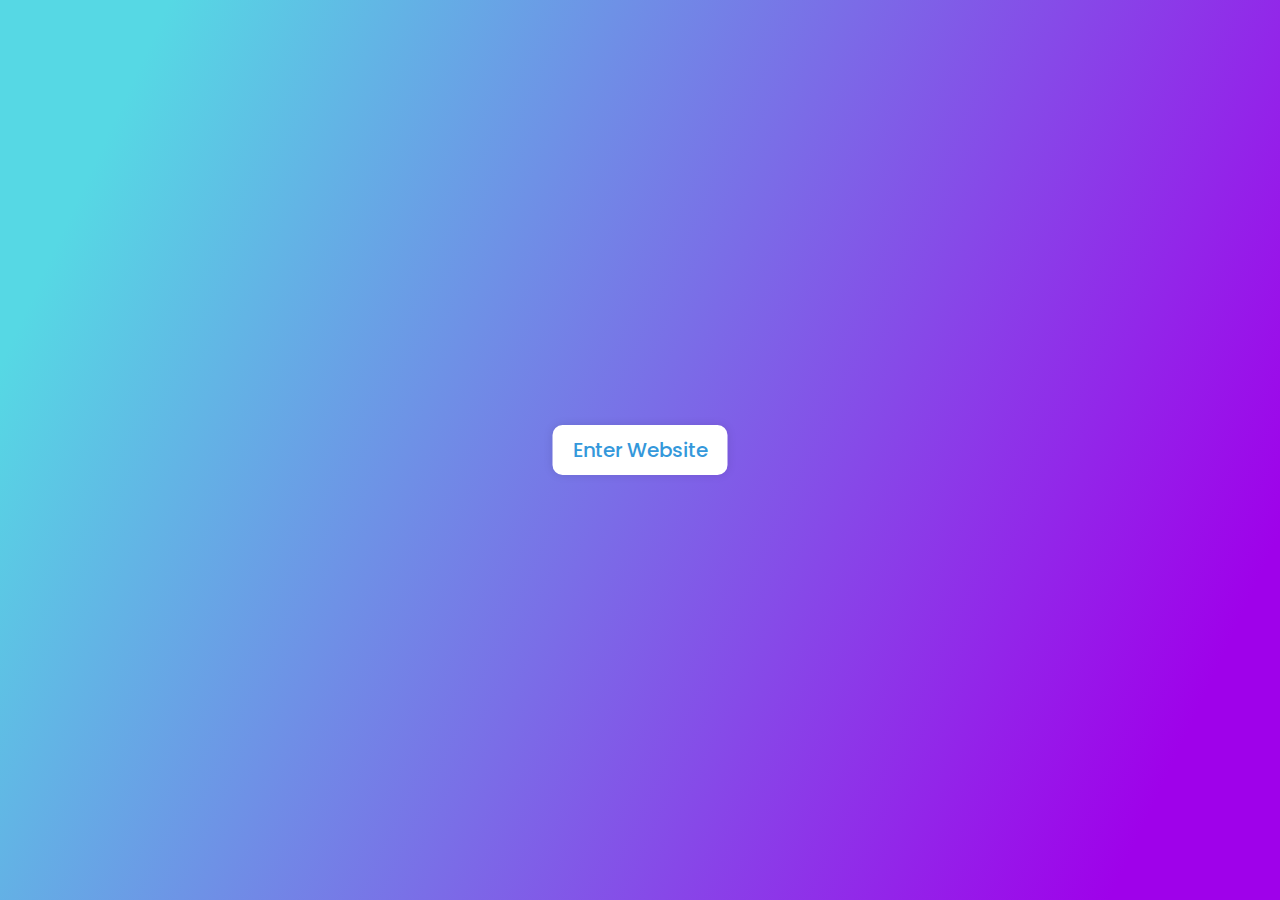
==== Cric Heroes - Pop Up Page/Cric Heroes - Pop Up Page/login.html @ 6b5be5f9 "Add files via upload" ====
<!DOCTYPE html>
<html lang="en" dir="ltr">
   <head>
      <meta charset="utf-8">
      <title>Popup Login Form Design | CodingNepal</title>
      <link rel="stylesheet" href="style.css">
      <link rel="stylesheet" href="https://cdnjs.cloudflare.com/ajax/libs/font-awesome/5.15.3/css/all.min.css"/>
   </head>
   <body>
      <div class="center">
         <input type="checkbox" id="show">
         <label for="show" class="show-btn">Enter Website</label>
         <div class="container">
            <label for="show" class="close-btn fas fa-times" title="close"></label>
            <div class="text">
               Login Form
            </div>
            <form action="#">
               <div class="data">
                  <label>Email / Phone no</label>
                  <input type="text" required>
               </div>
               <div class="data">
                  <label>Password</label>
                  <input type="password" required>
               </div>
               <div class="forgot-pass">
                  <a href="#">Forgot Password?</a>
               </div>
               <div class="btn">
                  <div class="inner"></div>
                  <button><a href="/index.html" target="_blank">login</a></button>
               </div>
               <div class="signup-link">
                  Not a member? <a href="#">Signup now</a>
               </div>
            </form>
         </div>
      </div>
   </body>
</html>
---- Cric Heroes - Pop Up Page/Cric Heroes - Pop Up Page/style.css ----
@import url('https://fonts.googleapis.com/css?family=Poppins:400,500,600,700&display=swap');
*{
  margin: 0;
  padding: 0;
  outline: none;
  box-sizing: border-box;
  font-family: 'Poppins', sans-serif;
}
body{
  height: 100vh;
  width: 100%;
  background: linear-gradient(115deg, #56d8e4 10%, #9f01ea 90%);
}
.show-btn{
  background: #fff;
  padding: 10px 20px;
  font-size: 20px;
  font-weight: 500;
  color: #3498db;
  cursor: pointer;
  box-shadow: 0px 0px 10px rgba(0,0,0,0.1);
}
.show-btn, .container{
  position: absolute;
  top: 50%;
  left: 50%;
  transform: translate(-50%, -50%);
}

input[type="checkbox"]{
  display: none;
}
.container{
  display: none;
  background: #fff;
  width: 410px;
  padding: 30px;
  border-radius: 10px;
  box-shadow: 0 0 18px rgba(0,0,0,0.1);
}
#show:checked ~ .container{
  display: block;
}
.container .close-btn{
  position: absolute;
  right: 20px;
  top: 15px;
  font-size: 18px;
  cursor: pointer;
}
.container .close-btn:hover{
  color: #3498db;
}
.container .text{
  font-size: 35px;
  font-weight: 600;
  text-align: center;
}
.container form{
  margin-top: -20px;
}
.container form .data{
  height: 45px;
  width: 100%;
  margin: 40px 0;
}
form .data label{
  font-size: 18px;
}
form .data input{
  height: 100%;
  width: 100%;
  padding-left: 10px;
  font-size: 17px;
  border: 1px solid silver;
}
form .data input:focus{
  border-color: #3498db;
  border-bottom-width: 2px;
}
form .forgot-pass{
  margin-top: -8px;
}
form .forgot-pass a{
  color: #3498db;
  text-decoration: none;
}
form .forgot-pass a:hover{
  text-decoration: underline;
}
form .btn{
  margin: 30px 0;
  height: 45px;
  width: 100%;
  position: relative;
  overflow: hidden;
}
form .btn .inner{
  height: 100%;
  width: 200%;
  position: absolute;
  left: -100%;
  z-index: -1;
  background: -webkit-linear-gradient(right, #56d8e4, #9f01ea, #56d8e4, #9f01ea);
  transition: all 0.4s;
  
}
form .btn:hover .inner{
  left: 0;
}
form .btn button{
  height: 100%;
  width: 100%;
  background: none;
  border: none;
  color: #fff;
  font-size: 18px;
  font-weight: 500;
  text-transform: uppercase;
  letter-spacing: 1px;
  cursor: pointer;
  border-radius: 9px;
}
form .signup-link{
  text-align: center;
}
form .signup-link a{
  color: #3498db;
  text-decoration: none;
}
form .signup-link a:hover{
  text-decoration: underline;
}

.show-btn{
  border-radius: 10px;
  
}
.show-btn:hover{
  color: white;
  background-color: green;
  border: currentColor;
  border-radius: 8px;
  transition: 0.45;
}
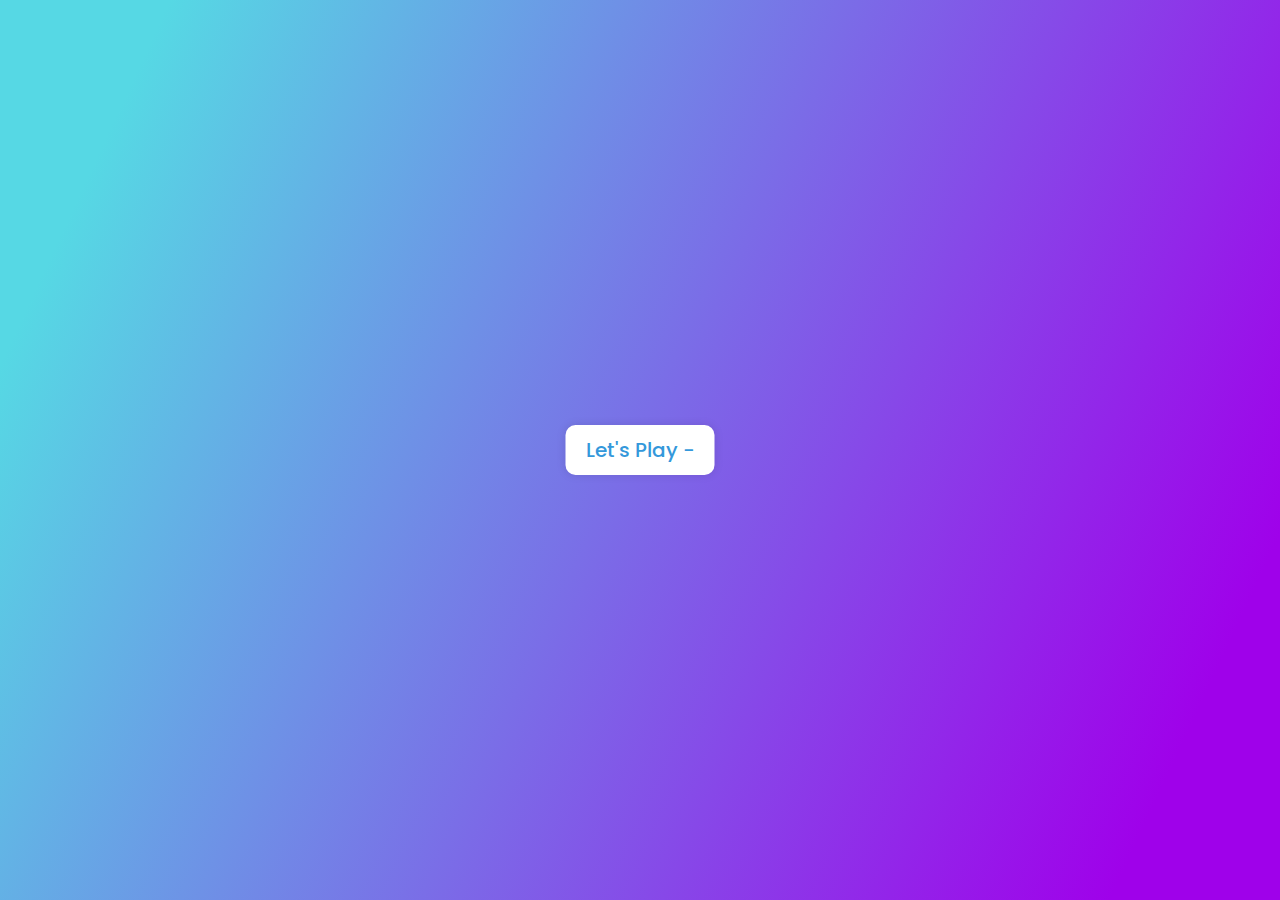
==== commit cd196fee: "Update login.html" ====
--- a/Cric Heroes - Pop Up Page/Cric Heroes - Pop Up Page/login.html
+++ b/Cric Heroes - Pop Up Page/Cric Heroes - Pop Up Page/login.html
@@ -9,7 +9,7 @@
    <body>
       <div class="center">
          <input type="checkbox" id="show">
-         <label for="show" class="show-btn">Enter Website</label>
+         <label for="show" class="show-btn">Let's Play -</label>
          <div class="container">
             <label for="show" class="close-btn fas fa-times" title="close"></label>
             <div class="text">
@@ -38,4 +38,4 @@
          </div>
       </div>
    </body>
-</html>+</html>
